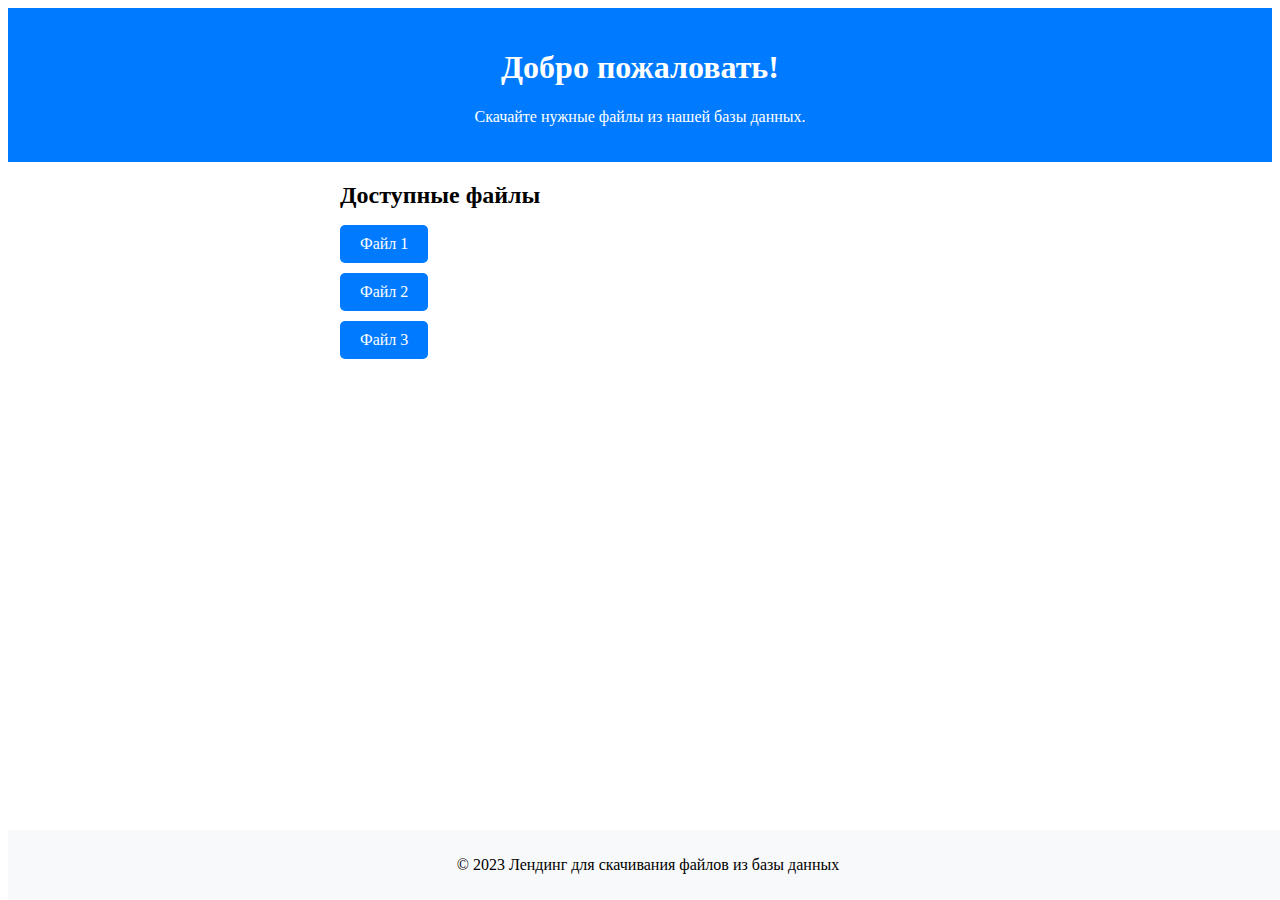
==== index.html @ 93bdf84e "Add files via upload" ====
<!DOCTYPE html>
<html lang="en">
<head>
    <link rel="stylesheet" href="style.css">
    <meta charset="UTF-8">
    <meta name="viewport" content="width=device-width, initial-scale=1.0">
    <title>ТТЖТ</title>
</head>
<body>
    <header>
        <h1>Добро пожаловать!</h1>
        <p>Скачайте нужные файлы из нашей базы данных.</p>
    </header>

    <section class="downloads">
        <h2>Доступные файлы</h2>
        <ul>
            <li><a href="TIS/Laba1.odt" download>Файл 1</a></li>
            <li><a href="file2.doc" download>Файл 2</a></li>
            <li><a href="file3.zip" download>Файл 3</a></li>
        </ul>
    </section>

    <footer>
        <p>&copy; 2023 Лендинг для скачивания файлов из базы данных</p>
    </footer>
</body>
</html>
---- style.css ----
/* Стили для заголовка */
header {
    background-color: #007BFF;
    color: #fff;
    text-align: center;
    padding: 20px;
}

/* Стили для списка файлов */
.downloads {
    max-width: 600px;
    margin: 0 auto;
}

.downloads h2 {
    font-size: 24px;
    margin-bottom: 10px;
}

.downloads ul {
    list-style: none;
    padding: 0;
}

.downloads li {
    margin-bottom: 10px;
}

.downloads a {
    text-decoration: none;
    background-color: #007BFF;
    color: #fff;
    padding: 10px 20px;
    border-radius: 5px;
    display: inline-block;
    transition: background-color 0.3s;
}

.downloads a:hover {
    background-color: #0056b3;
}

/* Стили для подвала */
footer {
    background-color: #f8f9fa;
    text-align: center;
    padding: 10px 0;
    position: absolute;
    bottom: 0;
    width: 100%;
}
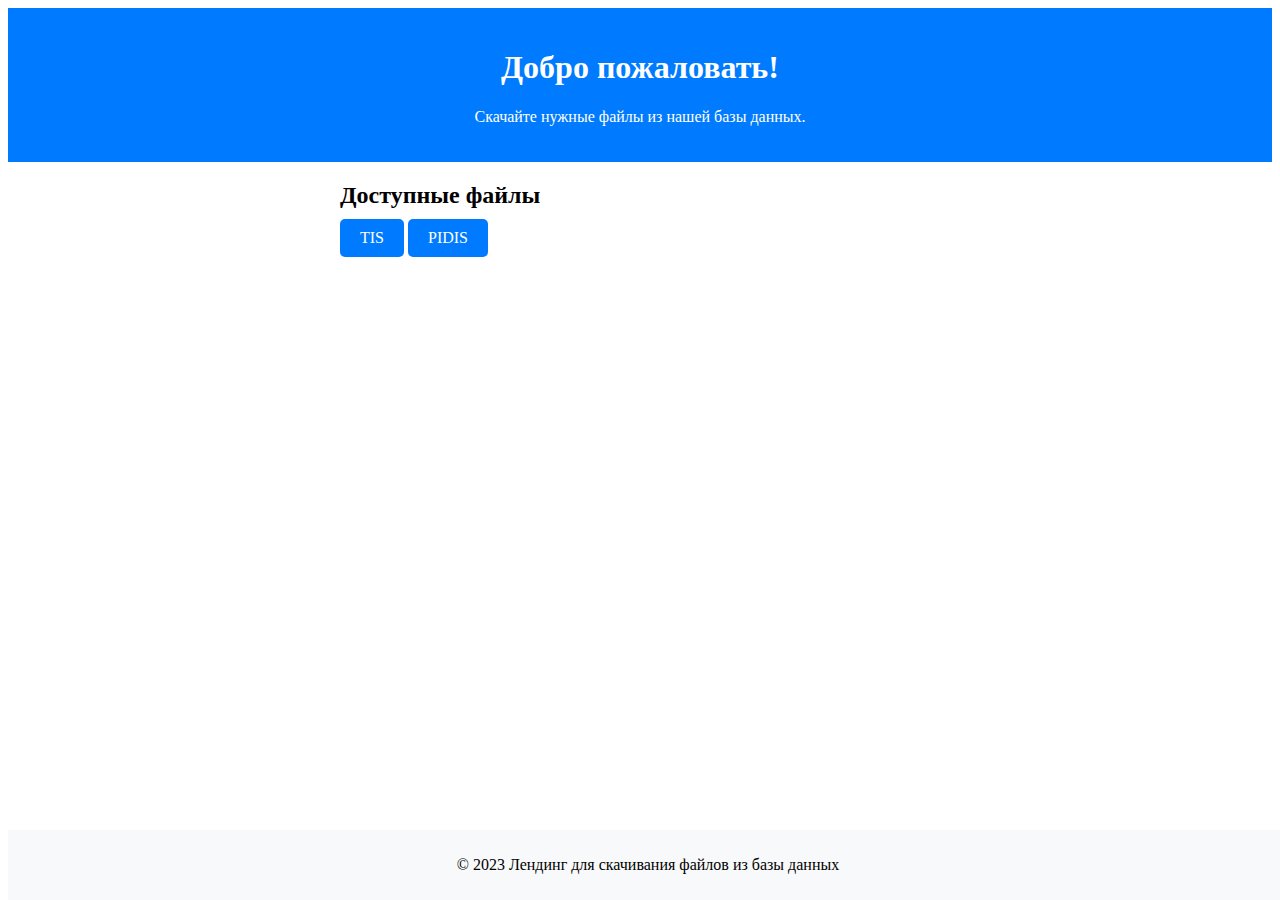
==== commit 97713680: "Update index.html" ====
--- a/index.html
+++ b/index.html
@@ -14,15 +14,17 @@
 
     <section class="downloads">
         <h2>Доступные файлы</h2>
-        <ul>
-            <li><a href="TIS/Laba1.odt" download>Файл 1</a></li>
-            <li><a href="file2.doc" download>Файл 2</a></li>
-            <li><a href="file3.zip" download>Файл 3</a></li>
-        </ul>
+        
+            <div class="buttons">
+                <a class="left-button" href="TIS/index.html">TIS</a>
+                <a class="right-button" href="PIDIS/index.html">PIDIS</a>
+            </div>
+        
     </section>
+    
 
     <footer>
         <p>&copy; 2023 Лендинг для скачивания файлов из базы данных</p>
     </footer>
 </body>
-</html>+</html>
